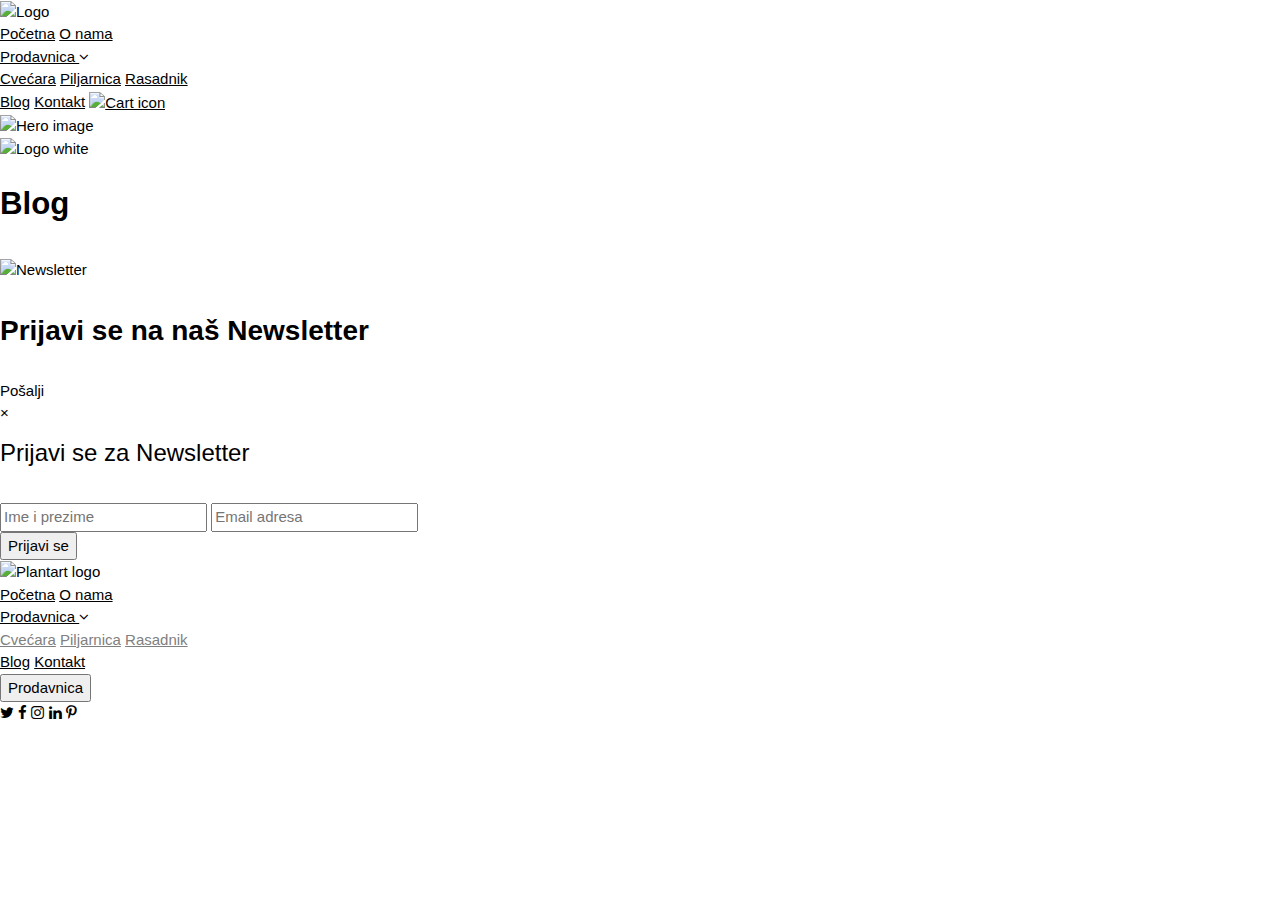
==== blog.html @ 46f62baa "Add files via upload" ====
<!DOCTYPE html>
<html>
<head>
<meta charset="UTF-8">
<meta name="viewport" content="width=device-width, initial-scale=1.0">
<title>Plantart</title>
<link rel="stylesheet" type="text/css" href="css/blog.css">
<link rel="stylesheet" href="https://fonts.googleapis.com/css?family=Montserrat">
<link rel="stylesheet" href="https://cdnjs.cloudflare.com/ajax/libs/font-awesome/4.7.0/css/font-awesome.min.css">
<link rel="stylesheet" href="https://www.w3schools.com/w3css/4/w3.css">
<script src="https://ajax.googleapis.com/ajax/libs/jquery/3.4.1/jquery.min.js"></script>
<script src="js/blog.js" async></script>
<!--[if lt IE 9]>
  <script src="https://oss.maxcdn.com/libs/html5shiv/3.7.0/html5shiv.js"></script>
<![endif]-->
</head>

<body>

<!-- Header -->
<header>
  <!-- Logo -->
  <div id="logo" class="header_content">
    <img src="images/Logo.png" alt="Logo" max-width="100%">
  </div>

  <!-- Navigation bar -->
  <div id="nav" class="header_content">
    <a href="index.html">Početna</a>
    <a href="#about">O nama</a>
    <div class="dropdown">
    <a href="#">Prodavnica <i class="fa fa-angle-down"></i></a>
      <div class="dropdown_content">
        <a href="prodavnica.html">Cvećara</a>
        <a href="#">Piljarnica</a>
        <a href="#">Rasadnik</a>
      </div>
    </div>
    <a href="blog.html">Blog</a>
    <a href="#contact">Kontakt</a>
    <a href="#" onclick="openNav()"><img src="images/cart.png" alt="Cart icon" max-width="100%"></a>
  </div>

</header>
<!-- End header -->

  <!-- Navigation bar for smaller screens -->
  
  <!-- Section 1 -->
  <div id="section1">
    <img src="images/blog.jpg" alt="Hero image" width="100%">

    <div class="hero_container">
      <img src="images/logowhite.png" alt="Logo white" max-width="100%">
      <p style="font-size: 2.44vw; margin-top: 20px;"><strong>Blog</strong></p>
    </div>
  </div>

  <!-- O nama -->
  <div id="section2">
    
  </div>

  <!-- Newsletter -->
  <div id="newsletter">
    <img src="images/Newsletter.jpg" alt="Newsletter" width="100%">

    <div id="newsletter_content">
      <div>
      <p style="font-size: 2.1875vw; font-weight: bold;" class="div1">
      Prijavi se na naš Newsletter</p>
    </div>
    <div>
      <bottom id="newsletter_btn" class="div1">Pošalji</bottom>
    </div>
    </div>
  </div>
  <!-- End Newsletter -->

  <!-- Newsletter form -->
  <div id="newsletter_form">
    <div id="nform_content">
      <form action="">
        <span class="close_form">&times;</span>
        <h3>Prijavi se za Newsletter</h3><br>

        <div class="container forms">
          <input type="text" id="fname" name="firstname" placeholder="Ime i prezime">
          <input type="text" id="email" name="email" placeholder="Email adresa">
        </div>
    
        <div class="container sub">
          <input type="submit" value="Prijavi se">
        </div>
      </div>
    </form>
  </div>
  <!-- End Newsletter form -->

<!-- Footer -->
  <div id="footer">

    <div id="footer_nav">
      <div>
        <img src="images/Logo.png" alt="Plantart logo" max-width="100%">
      </div>
      
      <div>
        <a href="index.html">Početna</a>
        <a href="#about">O nama</a>
        <div class="dropdown">
          <a href="#">Prodavnica <i class="fa fa-angle-down"></i></a>
          <div class="dropdown_content" style="color: grey; text-align: left;">
            <a href="prodavnica.html">Cvećara</a>
            <a href="#">Piljarnica</a>
            <a href="#">Rasadnik</a>
          </div>
        </div>
        <a href="blog.html">Blog</a>
        <a href="#contact">Kontakt</a>
      </div>
 
      <a href="prodavnica.html"><button id="footer_prodavnica">Prodavnica</button></a>
    </div>

    <div id="social_media">
      <a href="#"><i class="fa fa-twitter"></i></a>
      <a href="#"><i class="fa fa-facebook"></i></a>
      <a href="#" target="_blank"><i class="fa fa-instagram"></i></a>
      <i class="fa fa-linkedin"></i>
      <i class="fa fa-pinterest-p"></i><br><br>
    </div>
  </div>
 
</body>
</html>
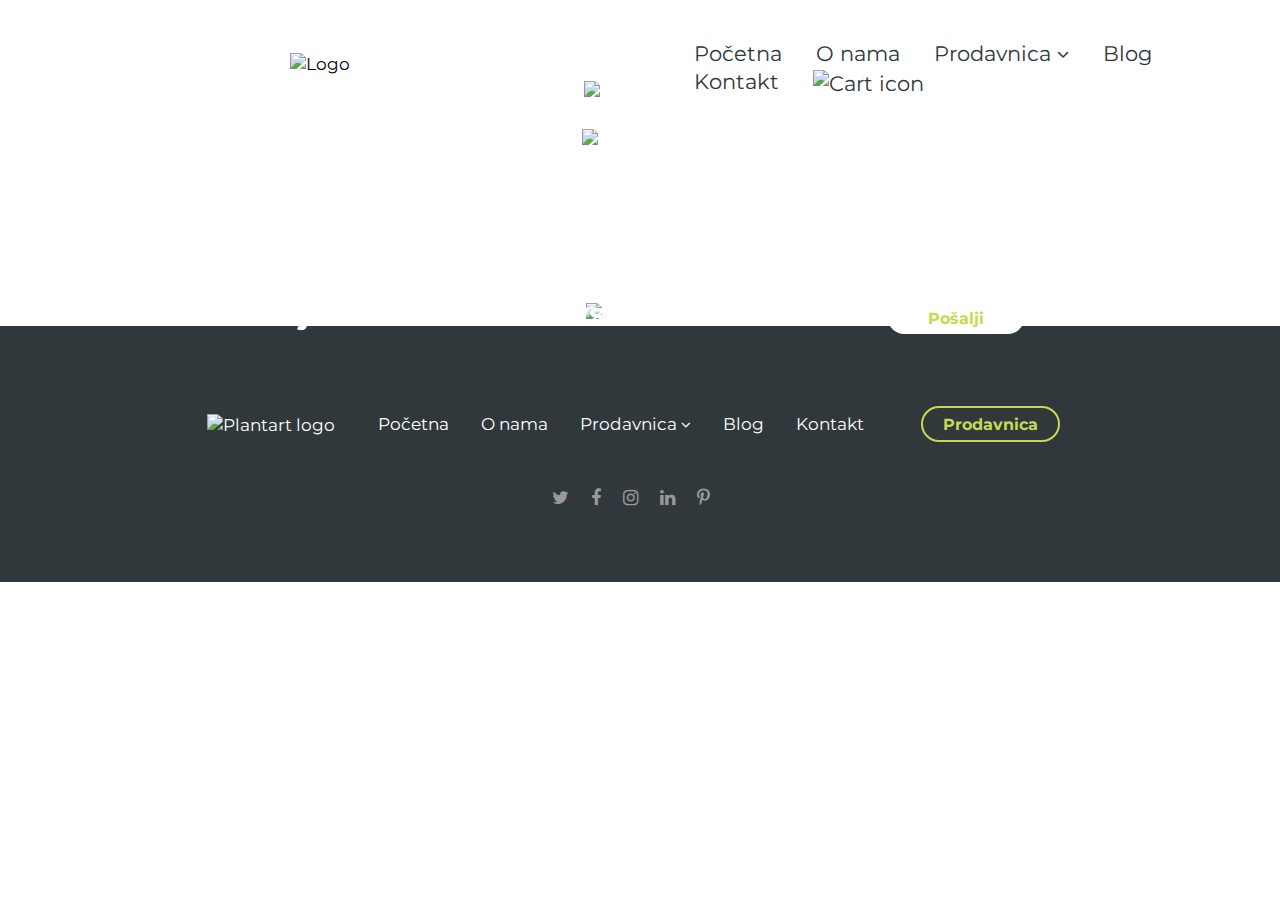
==== commit a7777c9c: "Add files via upload" ====
--- a/blog.html
+++ b/blog.html
@@ -18,7 +18,7 @@
 <body>
 
 <!-- Header -->
-<header>
+<header class="head">
   <!-- Logo -->
   <div id="logo" class="header_content">
     <img src="images/Logo.png" alt="Logo" max-width="100%">
@@ -27,18 +27,19 @@
   <!-- Navigation bar -->
   <div id="nav" class="header_content">
     <a href="index.html">Početna</a>
-    <a href="#about">O nama</a>
+    <a href="onama.html">O nama</a>
     <div class="dropdown">
     <a href="#">Prodavnica <i class="fa fa-angle-down"></i></a>
       <div class="dropdown_content">
-        <a href="prodavnica.html">Cvećara</a>
-        <a href="#">Piljarnica</a>
-        <a href="#">Rasadnik</a>
+        <a href="cvecara_meni.html">Cvećara</a>
+        <a href="piljarnica_meni.html">Piljarnica</a>
+        <a href="rasadnik.html">Rasadnik</a>
       </div>
     </div>
     <a href="blog.html">Blog</a>
-    <a href="#contact">Kontakt</a>
-    <a href="#" onclick="openNav()"><img src="images/cart.png" alt="Cart icon" max-width="100%"></a>
+    <a href="kontakt.html">Kontakt</a>
+    <a href="korpa.html" style="position: relative;"><img src="images/cart.png" alt="Cart icon" max-width="100%">
+    <span id="cart"></span></a>
   </div>
 
 </header>
@@ -80,13 +81,13 @@
   <!-- Newsletter form -->
   <div id="newsletter_form">
     <div id="nform_content">
-      <form action="">
+      <form id="addPost">
         <span class="close_form">&times;</span>
         <h3>Prijavi se za Newsletter</h3><br>
 
         <div class="container forms">
           <input type="text" id="fname" name="firstname" placeholder="Ime i prezime">
-          <input type="text" id="email" name="email" placeholder="Email adresa">
+          <input type="email" id="mail" name="email" placeholder="Email adresa">
         </div>
     
         <div class="container sub">
--- a/css/blog.css
+++ b/css/blog.css
@@ -0,0 +1,287 @@
+
+header, section, footer, aside, nav, main, article, figure {
+  display: block; 
+}
+
+* {
+  box-sizing: border-box; 
+  font-family: "Montserrat", sans-serif;
+}
+
+html {
+  scroll-behavior: smooth;
+}
+
+body {
+  font-size: 100%;
+  font-size-adjust: 0.58;
+  margin: 0;
+  padding: 0;
+}
+
+/* Header */
+.head {
+  display: flex;
+  flex-direction: row;
+  align-items: center;
+}
+
+.header_content {
+  width: 50%;
+  padding: 30px 0;
+}
+
+#logo {
+  text-align: center;
+}
+
+/* Navigation menu */
+#nav {
+  padding-left: 40px;
+  padding-top: 40px;
+  font-size: 1.25em;
+}
+
+#nav a {
+  text-decoration: none;
+  padding: 14px;
+  color: rgb(48, 56, 59);
+}
+
+.dropdown {
+   position: relative;
+   display: inline-block;
+}
+
+.dropdown_content {
+  display: none;
+  position: absolute;
+  min-width: 130px;
+  background-color: white;
+  box-shadow: 0px 8px 16px 0px rgba(0,0,0,0.2);
+  z-index: 1;
+}
+
+.dropdown_content a {
+  display: block;
+  font-size: 1em;
+}
+
+.dropdown_content a:hover {
+  background-color: rgb(242, 242, 242);
+}
+
+.dropdown:hover .dropdown_content {
+  display: block;
+}
+
+#nav a:hover {
+  color: black;
+}
+
+#nav a.current {
+  color: rgb(199, 217, 82);
+}
+
+/* Section1 */
+#section1 {
+  color: white;
+  text-align: center;
+  position: relative;
+}
+
+#section1 a {
+  text-decoration: none;
+}
+
+.hero_container {
+  position: absolute;
+  top: 55%;
+  left: 50%;
+  transform: translate(-50%, -50%);
+}
+
+/* O nama*/
+#section2 {
+  padding-top: 100px;
+  width: 60%;
+  margin: auto; 
+}
+
+#section2 p {
+  color: rgb(116, 122, 125);
+}
+
+/* Newsletter */
+#newsletter {
+  color: white;
+  margin-top: 50px;
+  text-align: center;
+  position: relative;
+}
+
+#newsletter_content {
+  display: flex;
+  flex-direction: row;
+  justify-content: space-between;
+  align-items: baseline;
+  position: absolute;
+  top: 50%;
+  left: 50%;
+  transform: translate(-50%, -50%);
+  width: 60%;
+}
+
+.div1 {
+  /*display: inline-block;*/
+}
+
+#newsletter_btn {
+  border-radius: 50px;
+  padding: 6px 40px; 
+  background-color: white;
+  color: rgb(199, 217, 82);
+  font-weight: bold;
+  transition: all 0.3s;
+}
+
+#newsletter_btn:hover {
+  background-color: rgb(242, 242, 242);
+  cursor: pointer;
+}
+
+#newsletter_form {
+  display: none;
+  position: fixed; 
+  z-index: 1;
+  padding-top: 200px;
+  left: 0;
+  top: 0; 
+  width: 100%;
+  height: 100%;
+  overflow: auto; 
+  background-color: rgb(0,0,0); 
+  background-color: rgba(0,0,0,0.7); 
+  -webkit-animation-name: zoom;
+  -webkit-animation-duration: 0.6s;
+  animation-name: zoom;
+  animation-duration: 0.6s;
+}
+
+@-webkit-keyframes zoom {
+  from {-webkit-transform:scale(0)} 
+  to {-webkit-transform:scale(1)}
+}
+
+@keyframes zoom {
+  from {transform:scale(0)} 
+  to {transform:scale(1)}
+}
+
+#nform_content {
+  display: block;
+  background-color: rgb(199, 217, 82);
+  width: 60%;
+  margin: auto;
+  padding: 26px 32px;
+}
+
+.container {
+  padding: 24px;
+  background-color: rgb(241, 241, 241);
+}
+
+.forms {
+  margin-top: 26px;
+}
+
+.sub {
+  margin-bottom: 14px;
+  padding-bottom: 26px;
+}
+
+input[type=text], input[type=submit], input[type=email] {
+  width: 100%;
+  padding: 12px;
+  margin: 8px 0;
+  display: inline-block;
+  border: 1px solid rgb(204, 204, 204);
+  box-sizing: border-box;
+}
+
+input[type=submit] {
+  background-color: rgb(126, 201, 200);
+  color: white;
+  border: none;
+}
+
+input[type=submit]:hover {
+  opacity: 0.8;
+  cursor: pointer;
+}
+
+.close_form {
+  position: absolute;
+  right: 55px;
+  top: 35px;
+  color: white;
+  font-size: 50px;
+  font-weight: bold;
+  transition: all 0.3s;
+}
+
+.close_form:hover {
+  color: rgb(242, 242, 242);
+  cursor: pointer;
+}
+/* Newsletter form */
+
+/* Footer */
+#footer {
+  background-color: rgb(48, 56, 59);
+  text-align: center;
+  padding: 50px 0;
+}
+
+#footer_nav {
+  width: 70%;
+  margin-bottom: 45px; 
+  margin-top: 30px;
+  margin-right: auto;
+  margin-left: auto;
+  color: white;
+  display: flex;
+  flex-direction: row;
+  align-items: baseline;
+  font-size: 1em; 
+  justify-content: space-around;
+}
+
+#footer_nav a {
+  text-decoration: none;
+  padding: 0 14px; 
+}
+
+#footer_prodavnica {
+  background-color: rgb(48, 56, 59);
+  border: 2px solid rgb(199, 217, 82);
+  border-radius: 50px;
+  padding: 5px 20px;
+  color: rgb(199, 217, 82);
+  font-weight: bold;
+}
+
+#footer_prodavnica:hover {
+  cursor: pointer;
+}
+
+#social_media i {
+  font-size: 1.2em;
+  color: rgb(153, 153, 153);
+  padding-right: 18px;
+}
+
+#social_media i:hover {
+  color: lightgrey;
+  cursor: pointer;
+}
